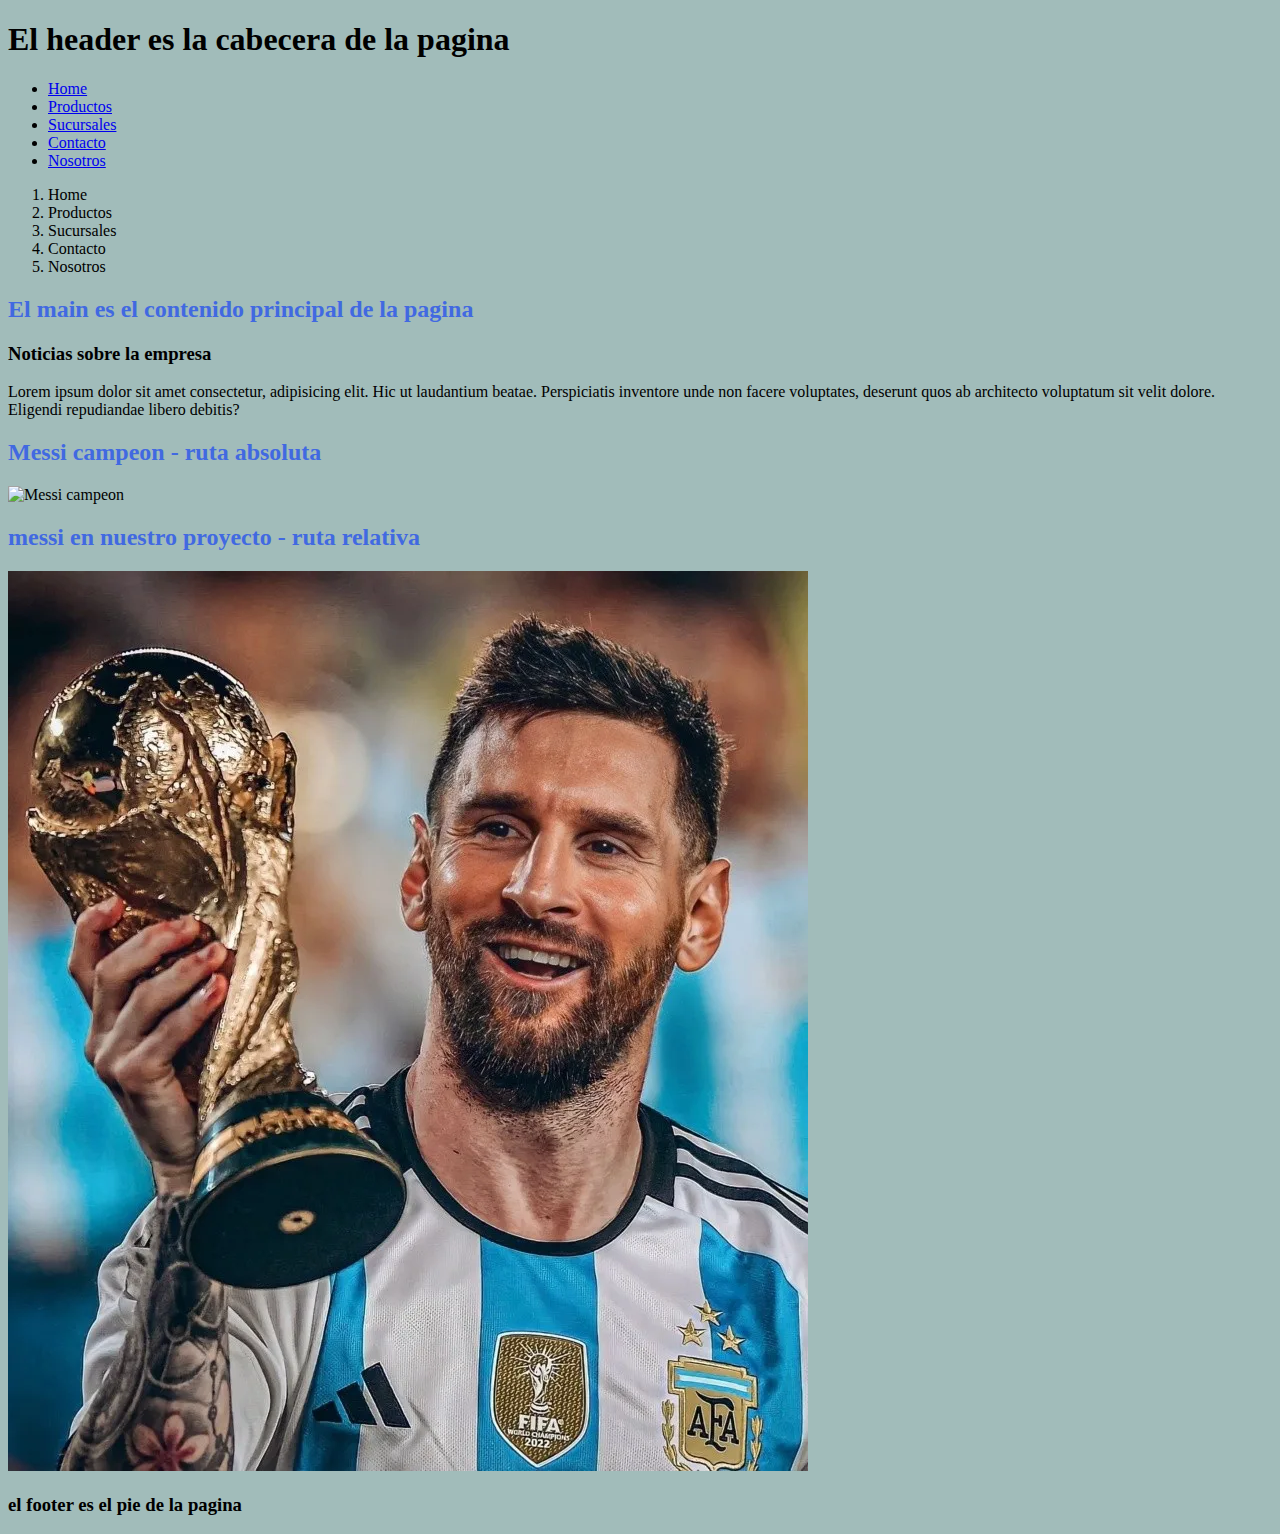
==== index.html @ 740e2bb8 "aprendemos gitpages" ====
<!DOCTYPE html>
<html lang="en">
  <head>
    <meta charset="UTF-8" />
    <meta name="viewport" content="width=device-width, initial-scale=1.0" />
    <link rel="stylesheet" href="./css/global.css">
    <link rel="stylesheet" href="./css/index.css">
    <title>Clase 01 y 02</title>
    <!-- Me muestra el titulo en la pestana del navegador -->
  </head>
  <body>
    <!--  Elementos semanticos -->
    <header>
      <!-- Cabecera de la pagina -->

      <h1>El header es la cabecera de la pagina</h1>
      <nav>
        <!-- Navegacion de la pagina -->
        <ul>
          <li> <a href="./index.html">Home</a></li>
          <li> <a href="./pages/productos.html">Productos</a></li>
          <li><a href="./pages/sucursales.html">Sucursales</a></li>
          <li><a href="./pages/contacto.html">Contacto</a></li>
          <li><a href="./pages/nosotros.html">Nosotros</a></li>
        </ul>
        <ol>
          <li>Home</li>
          <li>Productos</li>
          <li>Sucursales</li>
          <li>Contacto</li>
          <li>Nosotros</li>
        </ol>

      </nav>
    </header>

    <main>
      <h2>El main es el contenido principal de la pagina</h2>
      <section>
        <h3>
          Noticias sobre la empresa 
        </h3>
        <p>Lorem ipsum dolor sit amet consectetur, adipisicing elit. Hic ut laudantium beatae. Perspiciatis inventore unde non facere voluptates, deserunt quos ab architecto voluptatum sit velit dolore. Eligendi repudiandae libero debitis?</p>
      
      </section>
      <section>
        <h2>
          Messi campeon - ruta absoluta
        </h2>
        <article>
          <img src="https://hips.hearstapps.com/hmg-prod/images/lionel-messi-celebrates-after-their-sides-third-goal-by-news-photo-1686170172.jpg" alt="Messi campeon">
        </article>
      </section>
      <section>
        <h2>messi en nuestro proyecto - ruta relativa</h2>
        <article>
          <img src="assets/img/LionelMessiBIO.webp" alt="messi en nuestro proyecto">
        </article>
      </section>
    </main>

    <footer>
      <h3>el footer es el pie de la pagina</h3>
    </footer>
  </body>
</html>
---- css/global.css ----
body{
    background-color: rgb(161, 188, 186);
}
---- css/index.css ----
h2{
    color: royalblue;
}
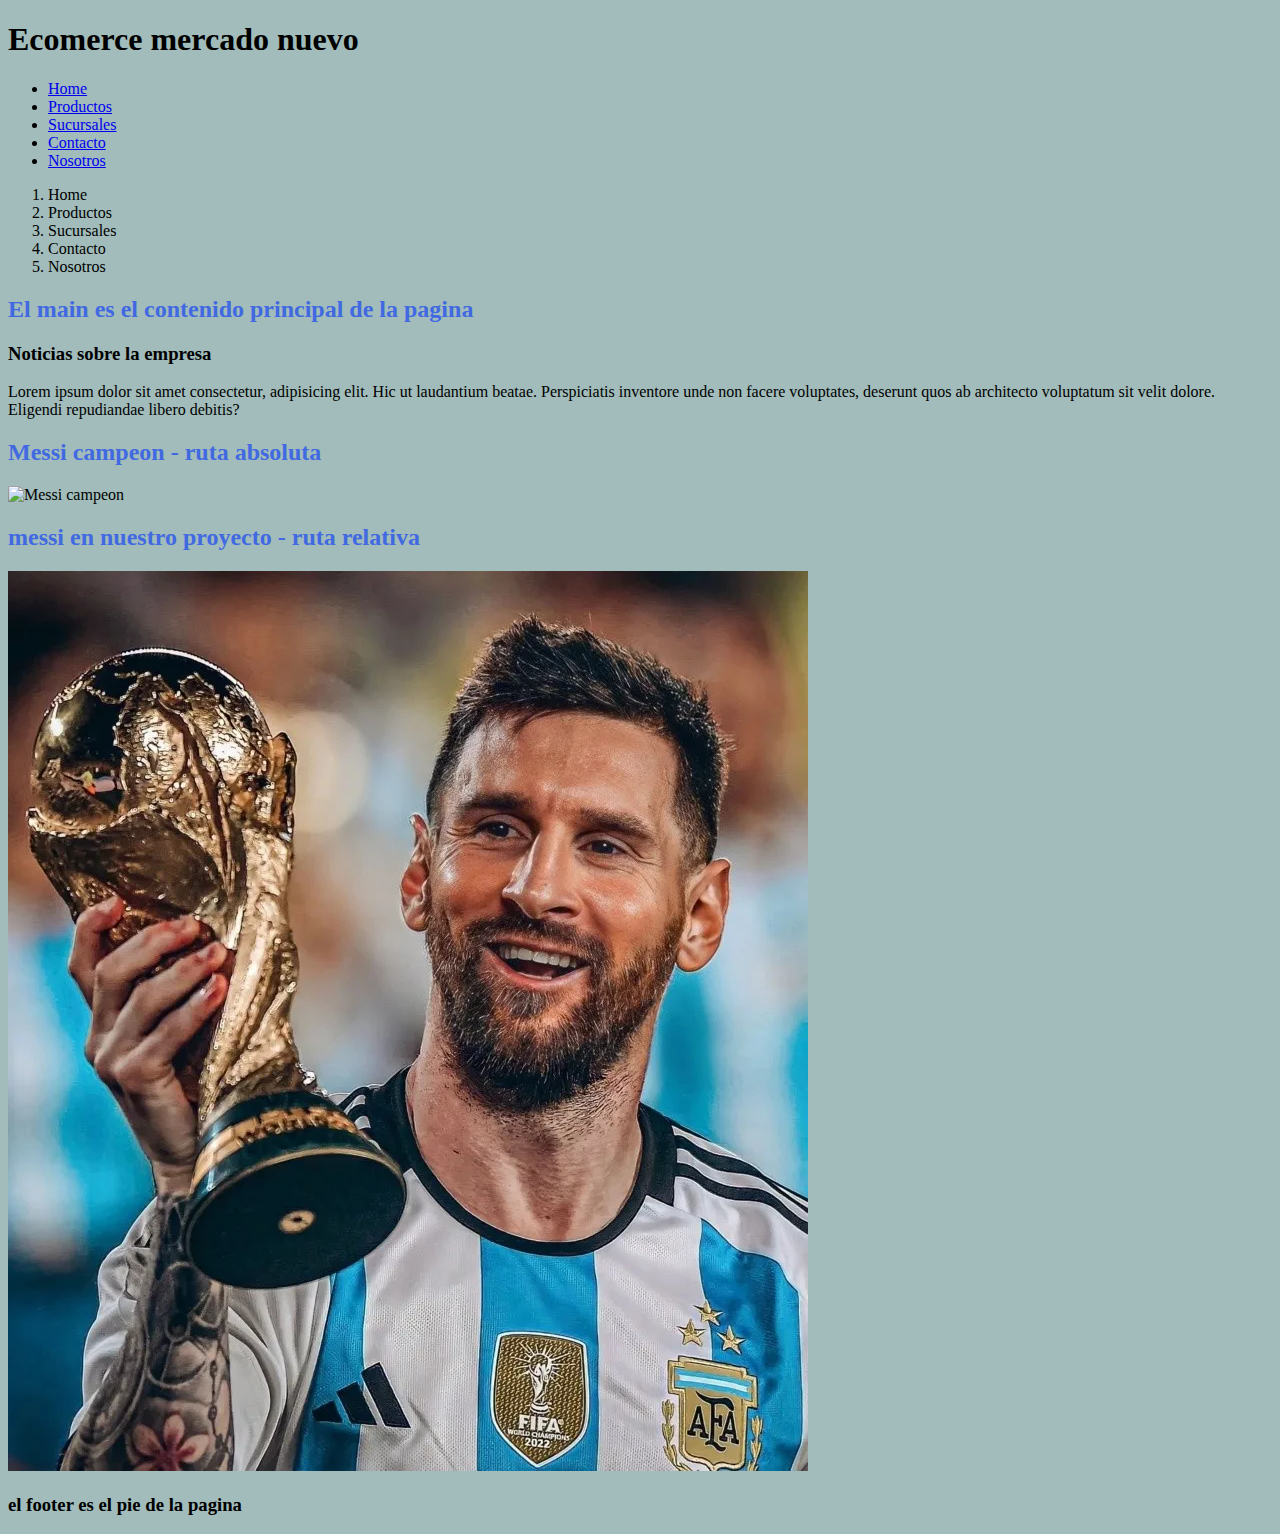
==== commit 6be9c05b: "modificaciones uno del cliente" ====
--- a/index.html
+++ b/index.html
@@ -13,7 +13,7 @@
     <header>
       <!-- Cabecera de la pagina -->
 
-      <h1>El header es la cabecera de la pagina</h1>
+      <h1>Ecomerce mercado nuevo</h1>
       <nav>
         <!-- Navegacion de la pagina -->
         <ul>
